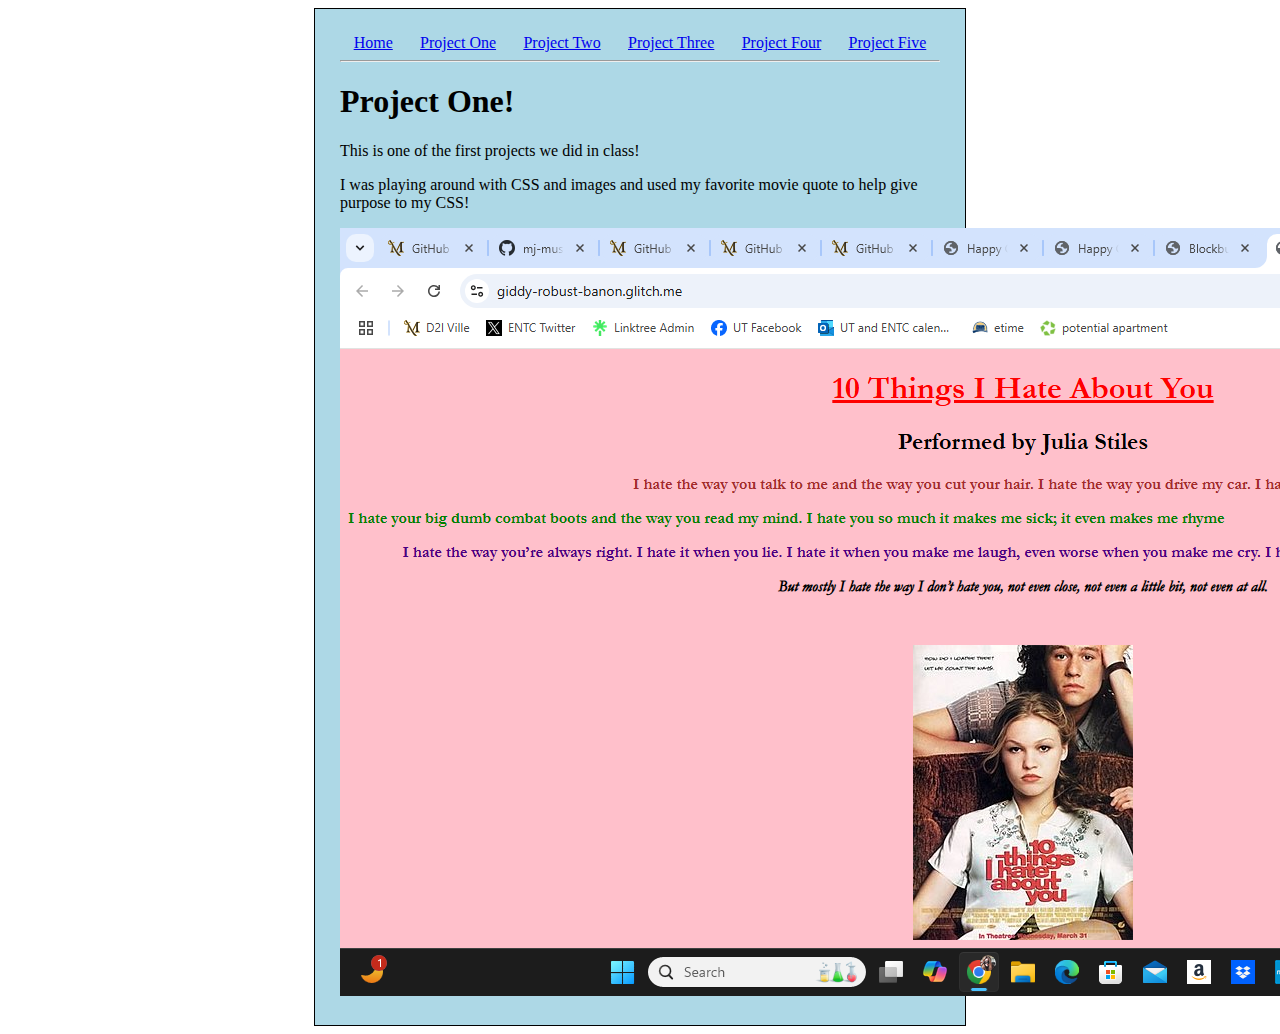
==== project1.html @ 756fd27c "Update project1.html" ====
<!DOCTYPE html>
<html>

<head>
  <link rel="stylesheet" type="text/css" 
    href="style.css">
</head>

<body>
  <div class="container">
    <div class="nav">
        <a href="index.html">Home</a>
        <a href="project1.html">Project One</a>
        <a href="project2.html">Project Two</a>
        <a href="project3.html">Project Three</a>
        <a href="project4.html">Project Four</a>
        <a href="project5.html">Project Five</a>
    </div>

    <hr>

    <h1>Project One!</h1>
    <p>This is one of the first projects we did in class!</p>

   <p>I was playing around with CSS and images and used my favorite movie quote to help give purpose to my CSS!</p>

   <div class="img1">
    <img src="Screenshot (66).png">
   </div>




  </div>
</body>
  
</html>
---- style.css ----
.container {
  width:600px;
  margin: auto;
  border: thin solid black;
  padding: 25px;
  background-color: lightblue;
}

.nav {
  display: flex;
  justify-content: space-around;
}
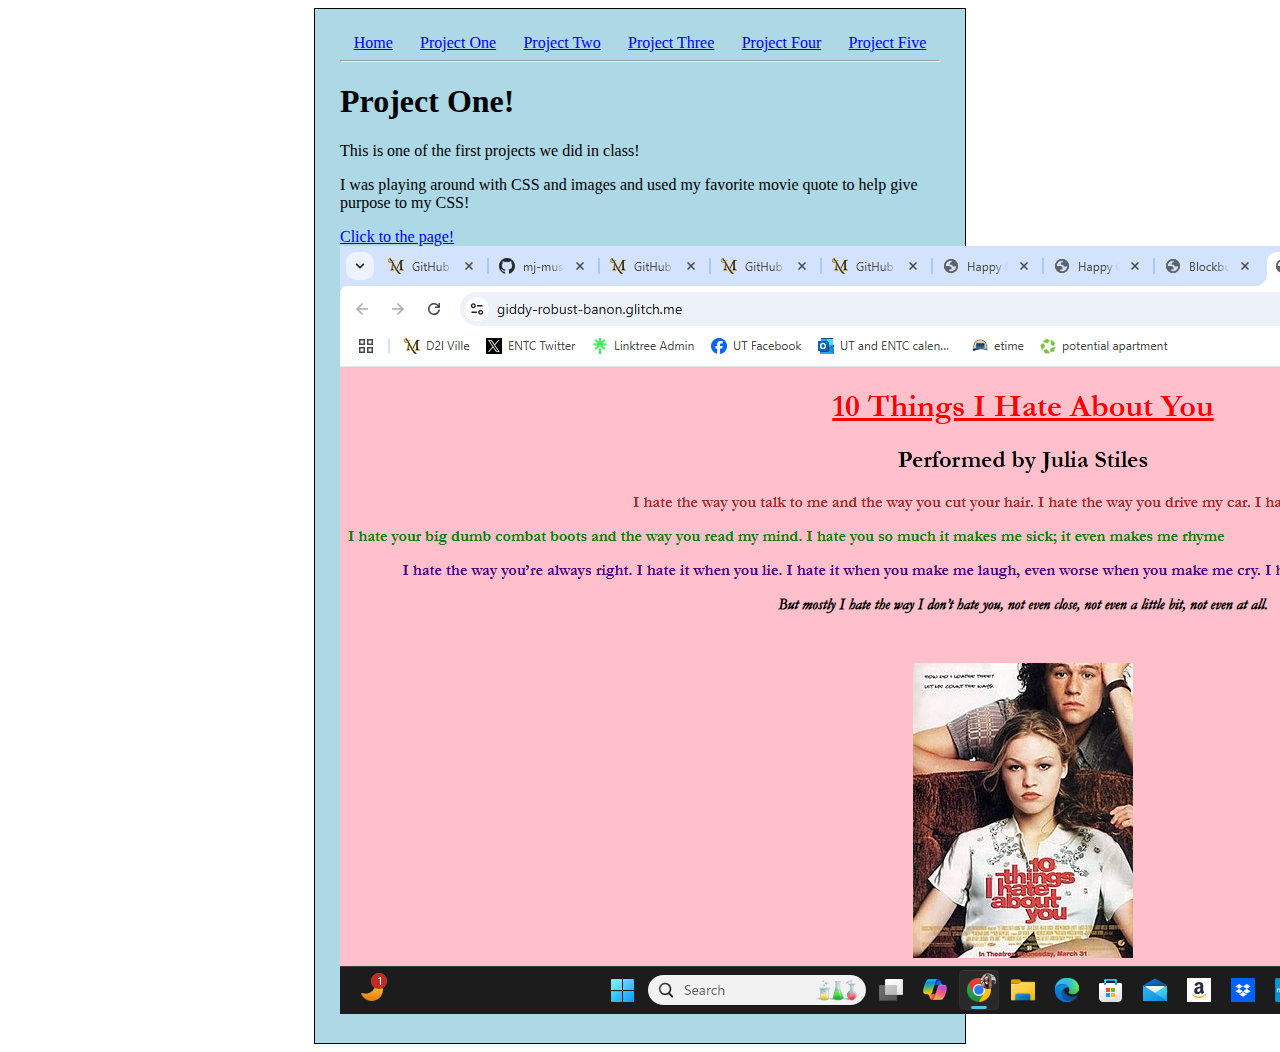
==== commit c00cab3a: "Update project1.html" ====
--- a/project1.html
+++ b/project1.html
@@ -24,6 +24,8 @@
 
    <p>I was playing around with CSS and images and used my favorite movie quote to help give purpose to my CSS!</p>
 
+    <a href="https://giddy-robust-banon.glitch.me/">Click to the page!</a>
+
    <div class="img1">
     <img src="Screenshot (66).png">
    </div>
--- a/style.css
+++ b/style.css
@@ -10,3 +10,7 @@
   display: flex;
   justify-content: space-around;
 }
+
+.img1 {
+  width: 100%;
+}
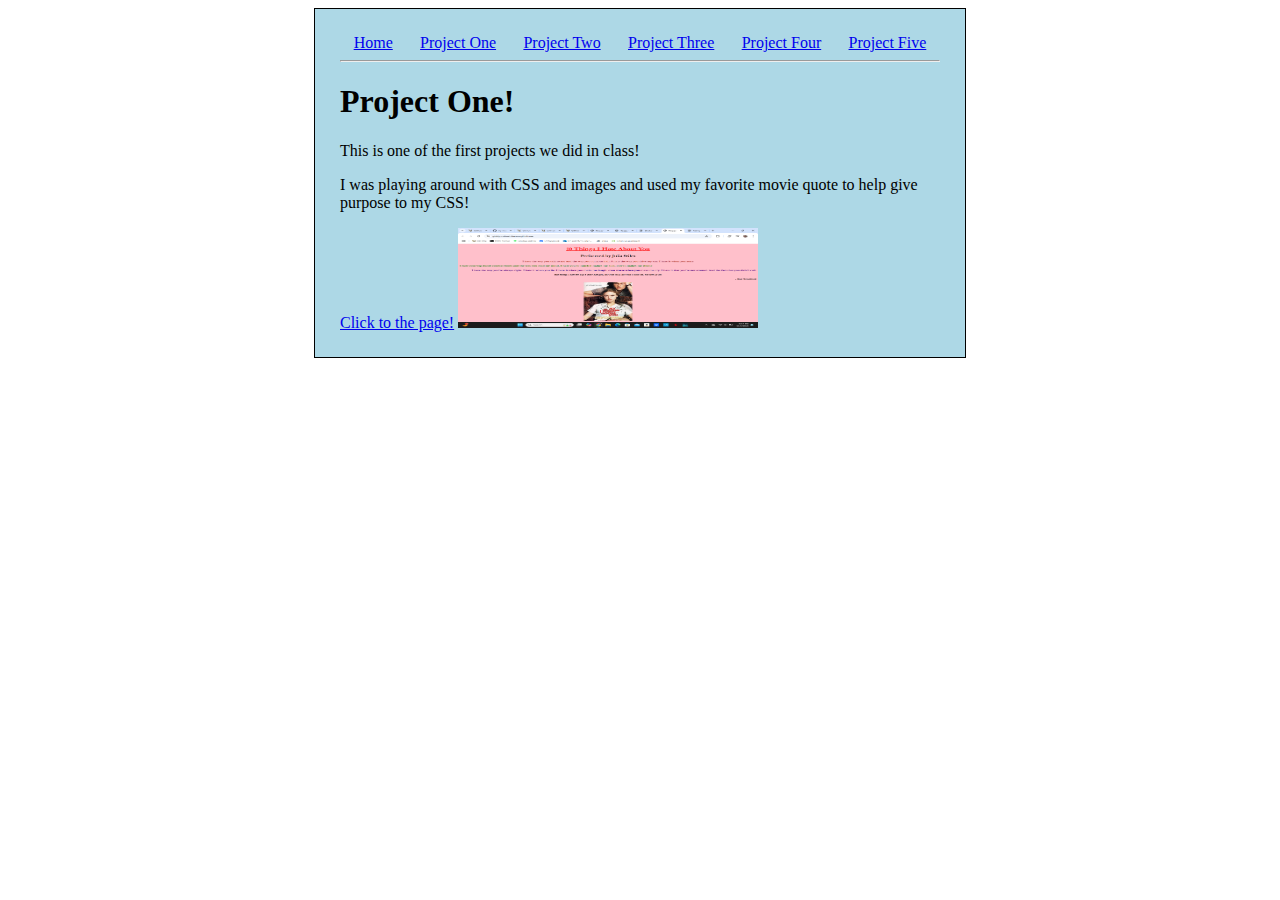
==== commit 076fb94c: "Update project1.html" ====
--- a/project1.html
+++ b/project1.html
@@ -26,9 +26,9 @@
 
     <a href="https://giddy-robust-banon.glitch.me/">Click to the page!</a>
 
-   <div class="img1">
-    <img src="Screenshot (66).png">
-   </div>
+
+    <img src="Screenshot (66).png" width="100" height="100">
+  
 
 
 
--- a/style.css
+++ b/style.css
@@ -11,6 +11,7 @@
   justify-content: space-around;
 }
 
-.img1 {
-  width: 100%;
+img {
+  width: 300px;
 }
+  
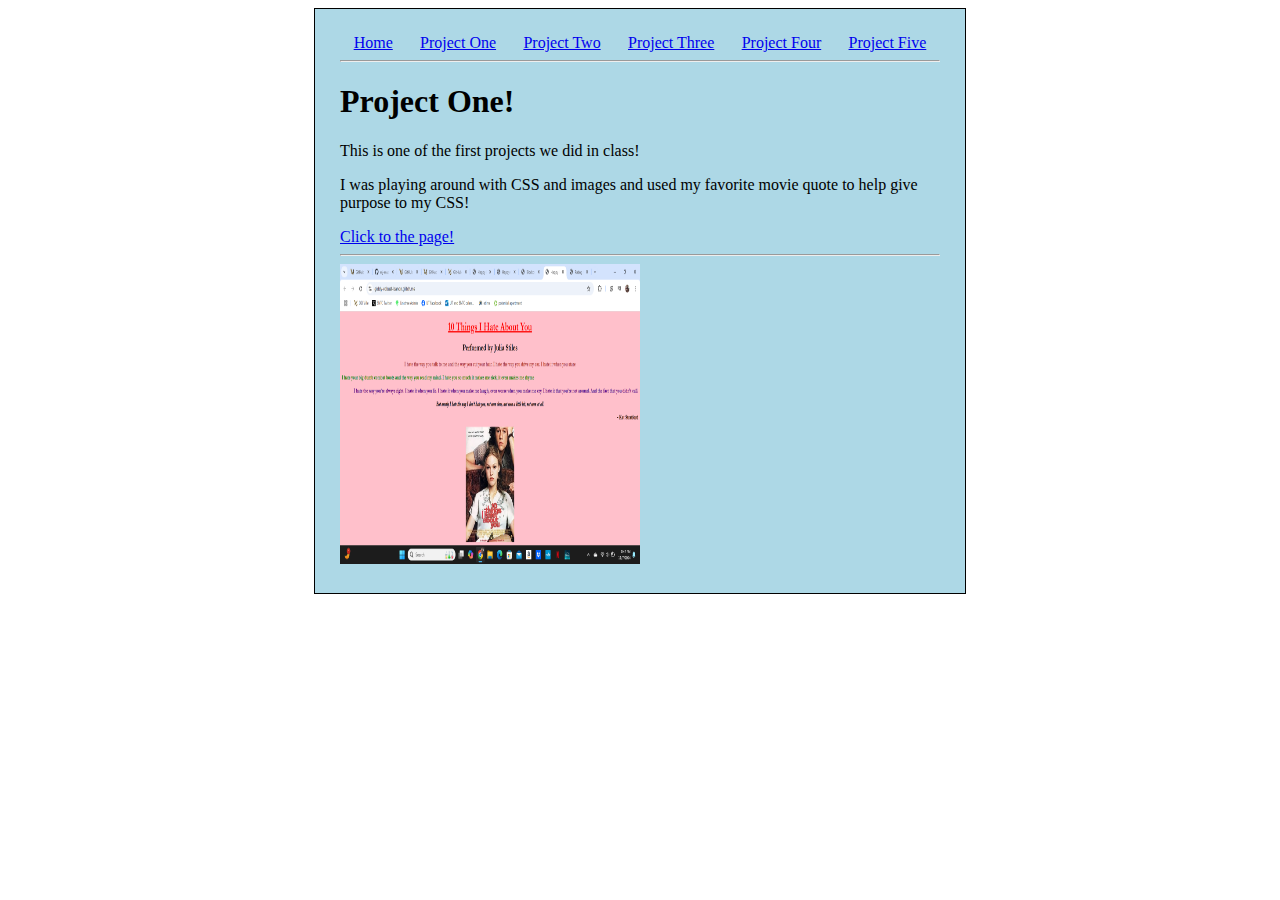
==== commit 3bfd7850: "Update project1.html" ====
--- a/project1.html
+++ b/project1.html
@@ -26,8 +26,8 @@
 
     <a href="https://giddy-robust-banon.glitch.me/">Click to the page!</a>
 
-
-    <img src="Screenshot (66).png" width="100" height="100">
+    <hr> 
+    <img src="Screenshot (66).png" width="300" height="300">
   
 
 
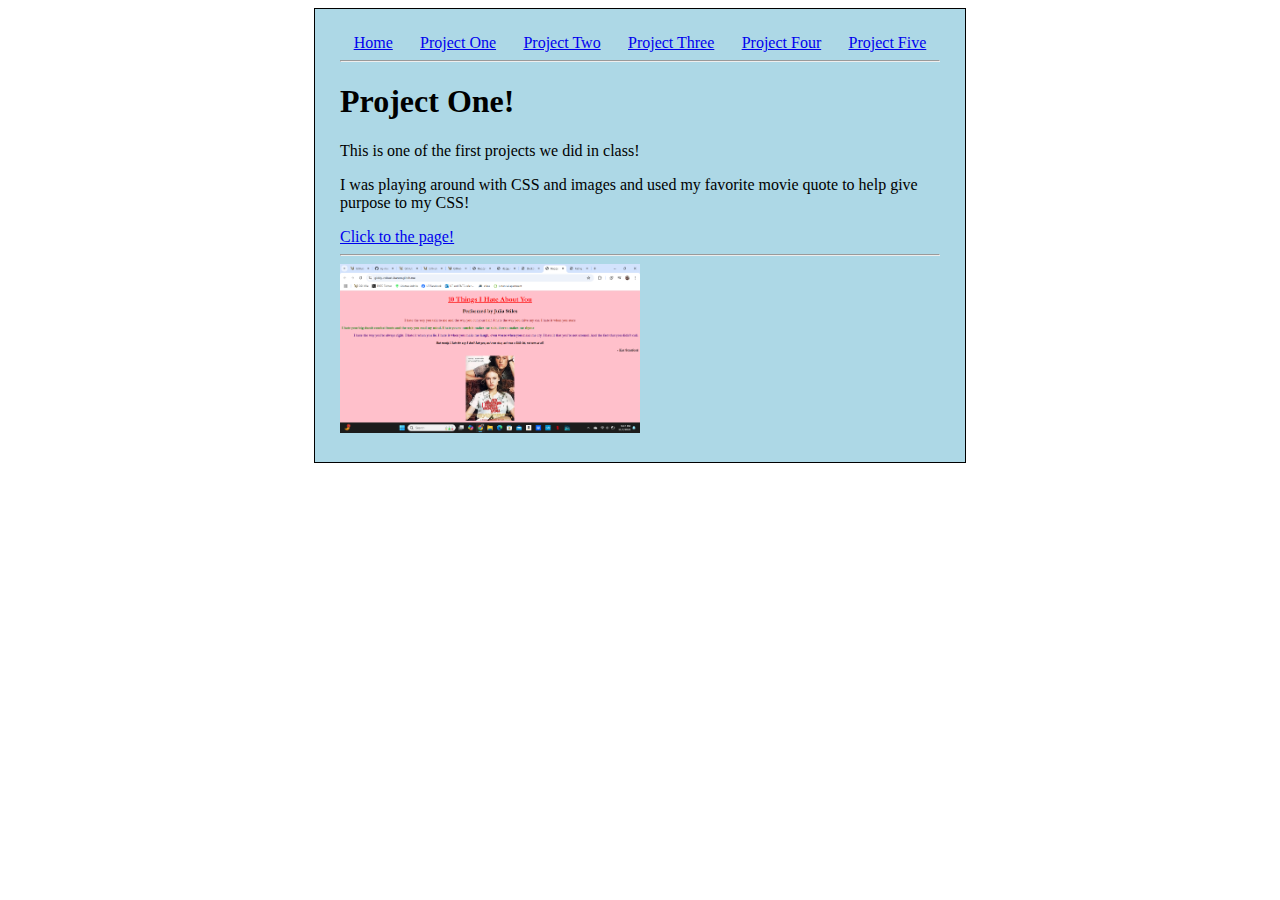
==== commit 1aca7153: "Update project1.html" ====
--- a/project1.html
+++ b/project1.html
@@ -27,7 +27,7 @@
     <a href="https://giddy-robust-banon.glitch.me/">Click to the page!</a>
 
     <hr> 
-    <img src="Screenshot (66).png" width="300" height="300">
+    <img src="Screenshot (66).png">
   
 
 
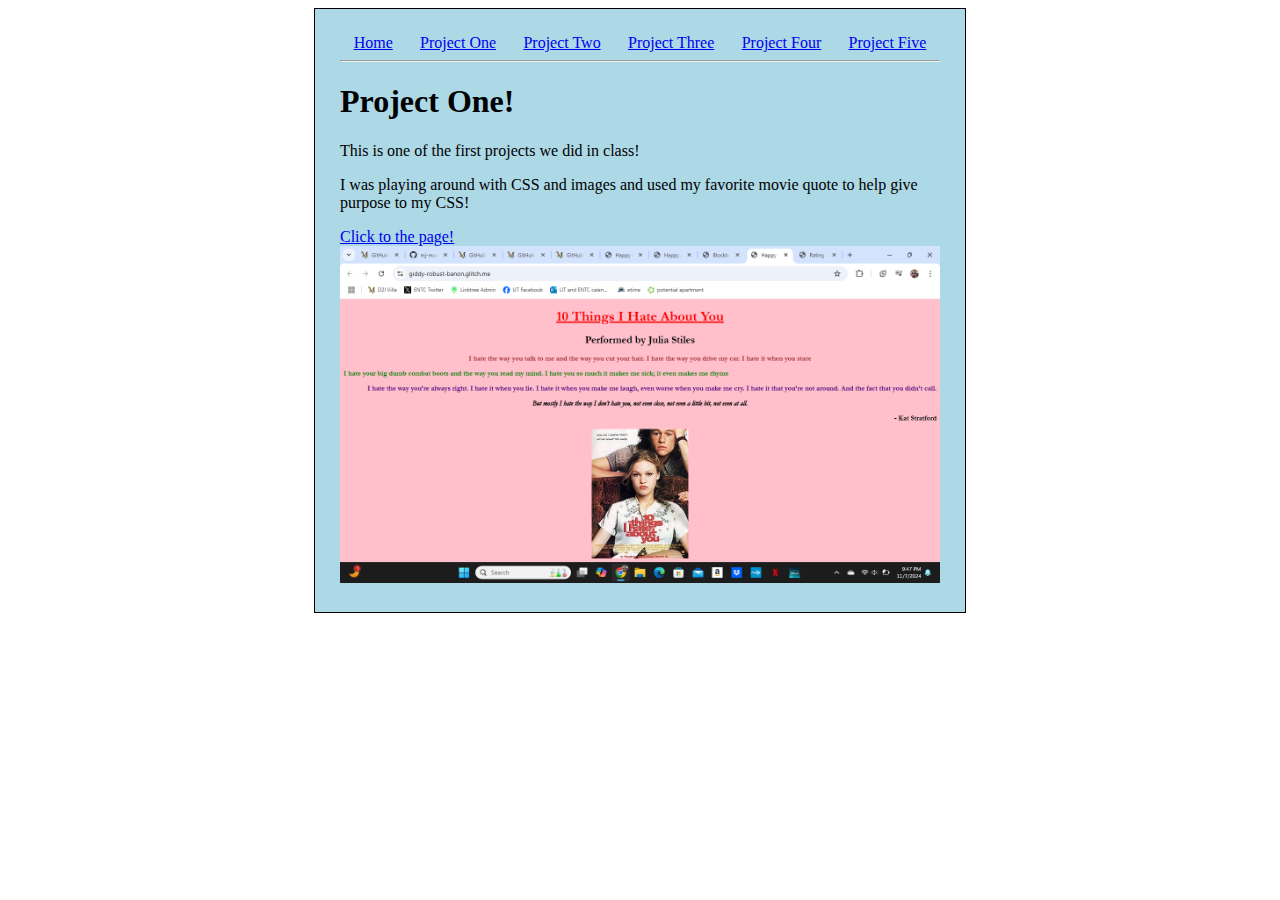
==== commit 5b3720e6: "Update project1.html" ====
--- a/project1.html
+++ b/project1.html
@@ -26,8 +26,9 @@
 
     <a href="https://giddy-robust-banon.glitch.me/">Click to the page!</a>
 
-    <hr> 
-    <img src="Screenshot (66).png">
+    <div class="img1"> 
+      <img src="Screenshot (66).png">
+    </div>
   
 
 
--- a/style.css
+++ b/style.css
@@ -12,6 +12,6 @@
 }
 
 img {
-  width: 300px;
+  width: 600px;
 }
   
